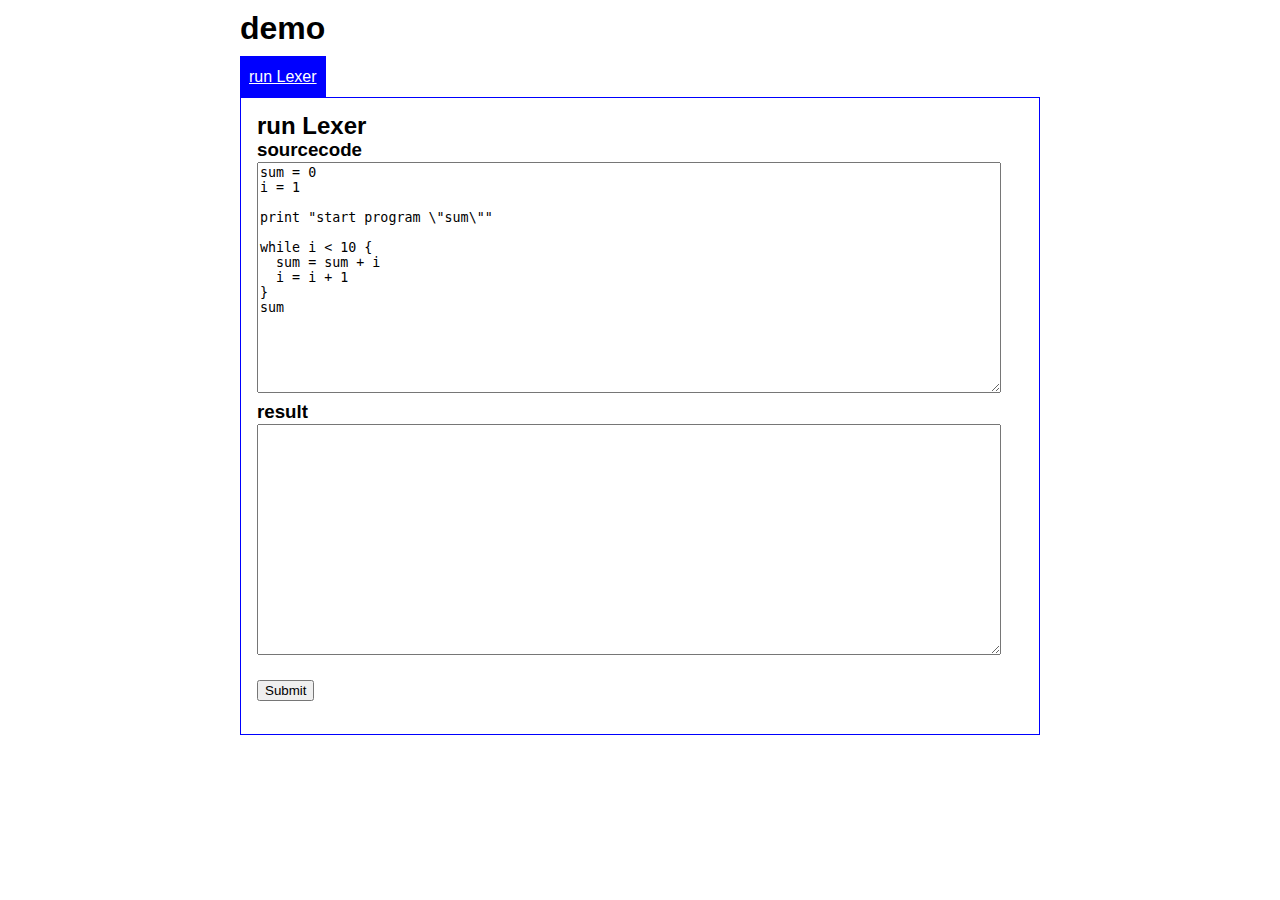
==== demo/index.html @ 392a4ed4 "base" ====
<!DOCTYPE html>
<html lang="ja">
  <head>
    <meta http-equiv="Content-Type" content="text/html; charset=UTF-8" />
    <title>demo</title>
    <script data-main="js/demo" src="js/require-jquery.js"></script>
    <script type="text/javascript" src="js/TabView.js"></script>
    <script type="text/javascript">$(function () {new TabView('#g-navi');});</script>
    <link rel="stylesheet" type="text/css" href="css/style.css" />
  </head>
  <body>
    <div id="wrap">
      <h1>demo</h1>

      <nav id="g-navi">
        <ul>
          <!--<li><a href="#basicparser">run BasicParser</a></li>-->
          <!--<li><a href="#exprparser">run ExprParser</a></li>-->
          <li><a href="#lexer">run Lexer</a></li>
        </ul>
      </nav>

<!--
      <section id="basicparser">
        <h2>run BasicParser</h2>
        <form id="demo-form-basicparser">
          <h3>sourcecode</h3>
            <textarea name="sourcecode" cols="90" rows="15">sum = 0
i = 1

while i < 10 {
  sum = sum + i
  i = i + 1
}
sum</textarea>
          <h3>result</h3>
          <textarea name="result" cols="90" rows="5"></textarea>
          <p><input type="submit" /></p>
        </form>
      </section>
-->

<!--
      <section id="exprparser">
        <h2>run ExprParser</h2>
        <form id="demo-form-exprparser">
          <h3>sourcecode</h3>
          <textarea name="sourcecode" cols="90" rows="5">3 + 5 * 2 -1</textarea>
          <h3>result</h3>
          <textarea name="result" cols="90" rows="5"></textarea>
          <p><input type="submit" /></p>
        </form>
      </section>
-->

      <section id="lexer">
        <h2>run Lexer</h2>
        <form id="demo-form-lexer">
          <h3>sourcecode</h3>
            <textarea name="sourcecode" cols="90" rows="15">sum = 0
i = 1

print "start program \"sum\""

while i < 10 {
  sum = sum + i
  i = i + 1
}
sum</textarea>
          <h3>result</h3>
          <textarea name="result" cols="90" rows="15"></textarea>
          <p><input type="submit" /></p>
        </form>
      </section>
    </div>
  </body>
</html>
---- demo/css/style.css ----
body {
  line-height: 150%;
  font-family: sans-serif;
}
h1,h2,h3 {
  padding: 0em;
  margin: 0em;
}
h1 {
	margin: 0.5em 0;
}

#wrap {
  width: 50em;
  margin: 0em auto;
}
#wrap section {
  border: solid 0.1em blue;
  padding: 1em;
  margin: 0em 0em 1em 0em;
}
#g-navi ul {
  display: block;
  overflow: hidden;
  padding: 0em;
  margin: 0em;
}
#g-navi ul li {
  display: block;
  float:left;
  border-style: solid;
  border-color: blue;
  border-width: 0.1em 0.1em 0 0;
  padding: 0;
  margin: 0em;
}
#g-navi ul li:first-child {
  border-width: 0.1em 0.1em 0;
}
#g-navi ul li a {
	display: block;
  padding: 0.5em;
}
#g-navi ul li a.active {
	background: blue;
	color: white;
}
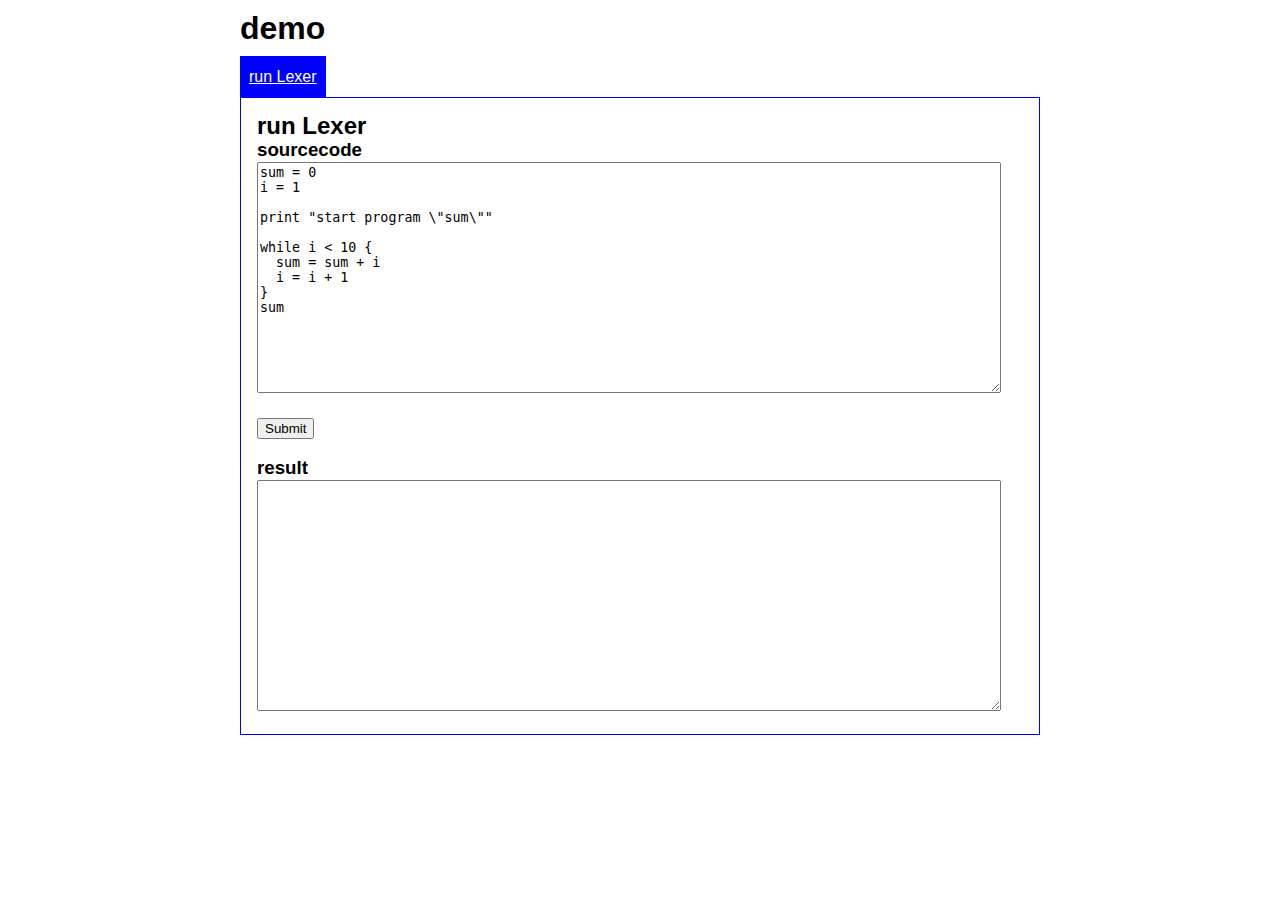
==== commit 0e43c6d1: "up" ====
--- a/demo/index.html
+++ b/demo/index.html
@@ -67,9 +67,10 @@
   i = i + 1
 }
 sum</textarea>
+          <p><input type="submit" /></p>
           <h3>result</h3>
           <textarea name="result" cols="90" rows="15"></textarea>
-          <p><input type="submit" /></p>
+          <!--<p><input type="submit" /></p>-->
         </form>
       </section>
     </div>
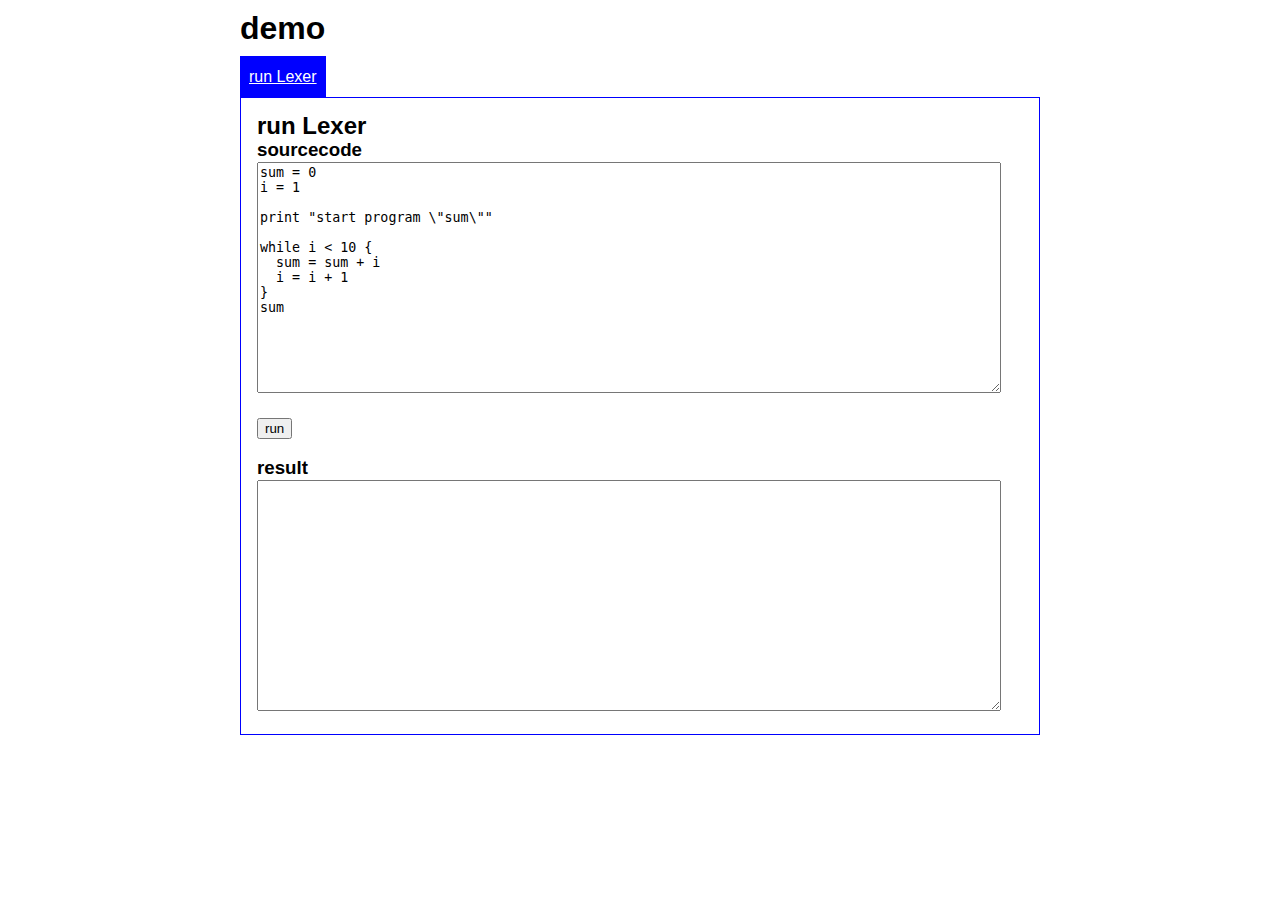
==== commit a7b7340d: "update" ====
--- a/demo/index.html
+++ b/demo/index.html
@@ -67,7 +67,7 @@
   i = i + 1
 }
 sum</textarea>
-          <p><input type="submit" /></p>
+          <p><input type="submit" value="run"/></p>
           <h3>result</h3>
           <textarea name="result" cols="90" rows="15"></textarea>
           <!--<p><input type="submit" /></p>-->
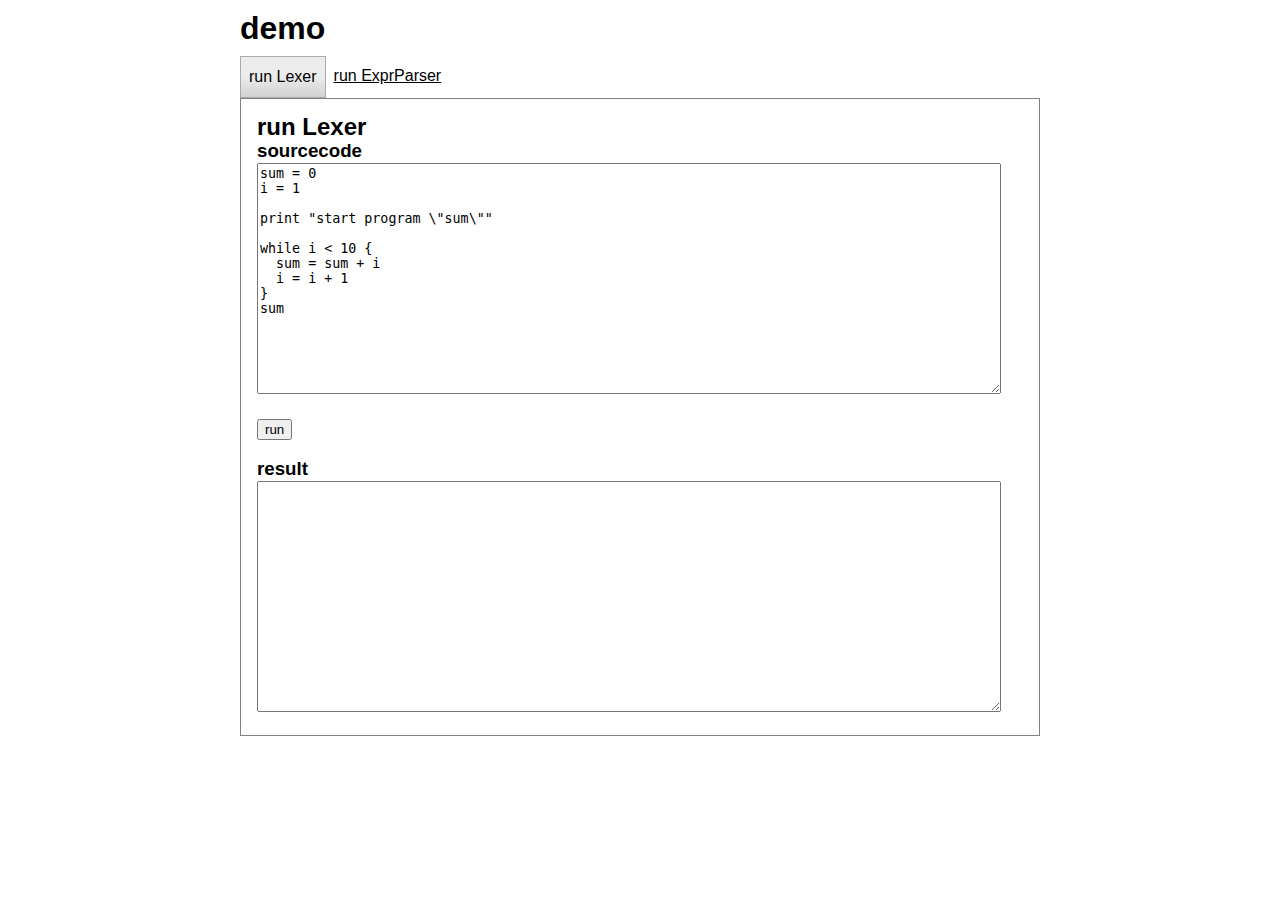
==== commit 83f8411a: "tab-2" ====
--- a/demo/index.html
+++ b/demo/index.html
@@ -17,6 +17,7 @@
           <!--<li><a href="#basicparser">run BasicParser</a></li>-->
           <!--<li><a href="#exprparser">run ExprParser</a></li>-->
           <li><a href="#lexer">run Lexer</a></li>
+          <li><a href="#exprparser">run ExprParser</a></li>
         </ul>
       </nav>
 
@@ -52,7 +53,6 @@
         </form>
       </section>
 -->
-
       <section id="lexer">
         <h2>run Lexer</h2>
         <form id="demo-form-lexer">
@@ -73,6 +73,17 @@
           <!--<p><input type="submit" /></p>-->
         </form>
       </section>
+      
+      <section id="exprparser">
+        <h2>run ExprParser</h2>
+        <form id="demo-form-exprparser">
+          <h3>sourcecode</h3>
+          <textarea name="sourcecode" cols="90" rows="5">3 + 5 * 2 -1</textarea>
+          <h3>result</h3>
+          <textarea name="result" cols="90" rows="5"></textarea>
+          <p><input type="submit" /></p>
+        </form>
+      </section>
     </div>
   </body>
 </html>--- a/demo/css/style.css
+++ b/demo/css/style.css
@@ -15,7 +15,7 @@
   margin: 0em auto;
 }
 #wrap section {
-  border: solid 0.1em blue;
+  border: solid 0.1em gray;
   padding: 1em;
   margin: 0em 0em 1em 0em;
 }
@@ -28,20 +28,33 @@
 #g-navi ul li {
   display: block;
   float:left;
-  border-style: solid;
-  border-color: blue;
+  border-style: solid #AAA;
+  border-color: gray;
   border-width: 0.1em 0.1em 0 0;
   padding: 0;
   margin: 0em;
+  border-top-left-radius: 6px;
+  border-top-right-radius: 6px;
 }
 #g-navi ul li:first-child {
   border-width: 0.1em 0.1em 0;
 }
 #g-navi ul li a {
 	display: block;
-  padding: 0.5em;
+	padding: 0.5em;
+	color: black;
 }
 #g-navi ul li a.active {
-	background: blue;
-	color: white;
+	/*background: blue;*/
+	/*color: white;*/
+  border: 1px solid #AAA;
+  background: #D1D1D1;
+  background: -o-linear-gradient(top, #ECECEC 50%, #D1D1D1 100%);
+  background: -ms-linear-gradient(top, #ECECEC 50%, #D1D1D1 100%);
+  background: -moz-linear-gradient(top, #ECECEC 50%, #D1D1D1 100%);
+  background: -webkit-linear-gradient(top, #ECECEC 50%, #D1D1D1 100%);
+  background: linear-gradient(top, #ECECEC 50%, #D1D1D1 100%);
+  color: black;
+  text-decoration: none;
+	
 }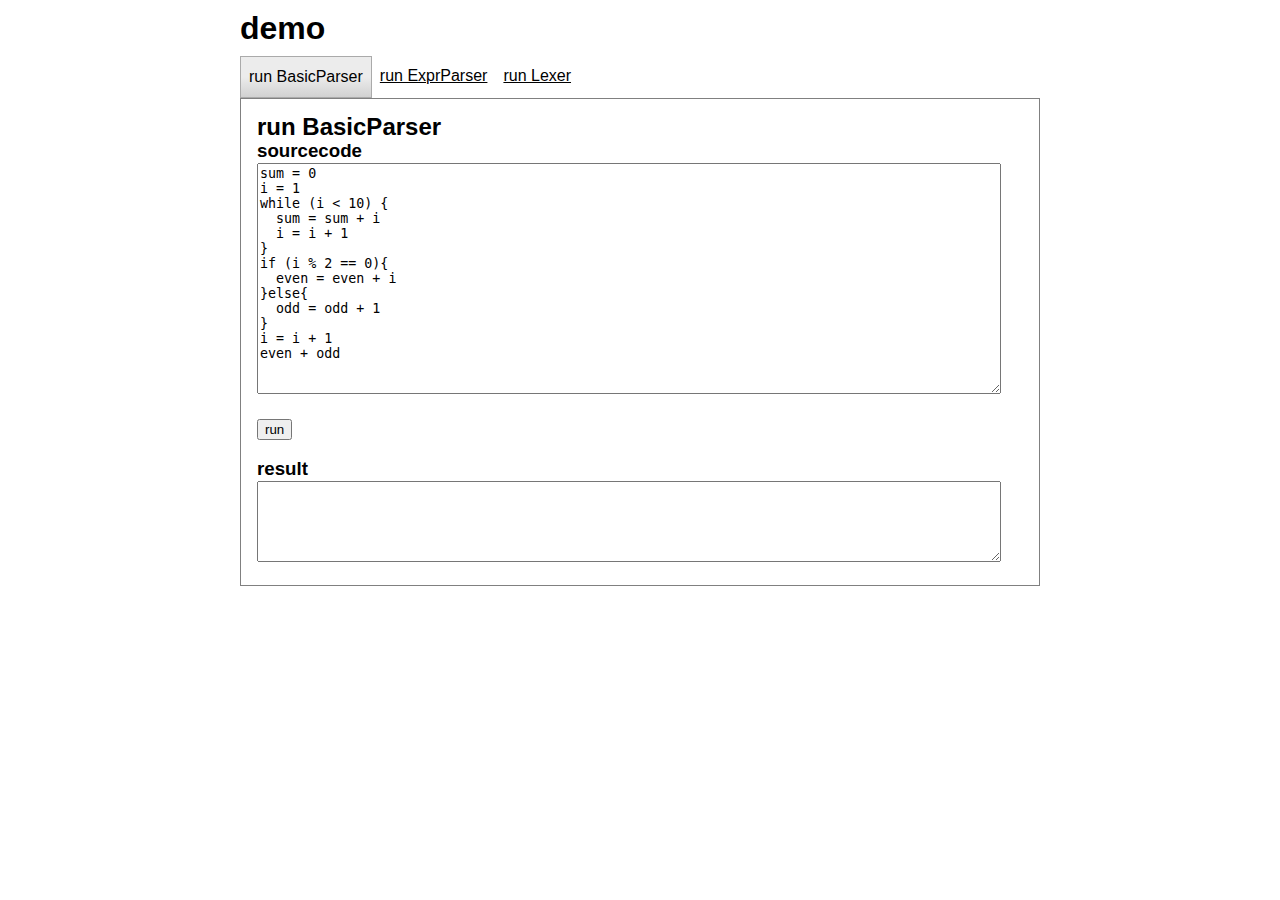
==== commit 37f57d3b: "add" ====
--- a/demo/index.html
+++ b/demo/index.html
@@ -16,8 +16,10 @@
         <ul>
           <!--<li><a href="#basicparser">run BasicParser</a></li>-->
           <!--<li><a href="#exprparser">run ExprParser</a></li>-->
+          
+          <li><a href="#basicparser">run BasicParser</a></li>
+          <li><a href="#exprparser">run ExprParser</a></li>
           <li><a href="#lexer">run Lexer</a></li>
-          <li><a href="#exprparser">run ExprParser</a></li>
         </ul>
       </nav>
 
@@ -79,11 +81,35 @@
         <form id="demo-form-exprparser">
           <h3>sourcecode</h3>
           <textarea name="sourcecode" cols="90" rows="5">3 + 5 * 2 -1</textarea>
+          <p><input type="submit" value="run"/></p>
           <h3>result</h3>
           <textarea name="result" cols="90" rows="5"></textarea>
-          <p><input type="submit" /></p>
         </form>
       </section>
+      
+      <section id="basicparser">
+        <h2>run BasicParser</h2>
+        <form id="demo-form-basicparser">
+          <h3>sourcecode</h3>
+            <textarea name="sourcecode" cols="90" rows="15">sum = 0
+i = 1
+while (i < 10) {
+  sum = sum + i
+  i = i + 1
+}
+if (i % 2 == 0){
+  even = even + i
+}else{
+  odd = odd + 1
+}
+i = i + 1
+even + odd</textarea>
+		  <p><input type="submit" value="run"/></p>
+          <h3>result</h3>
+          <textarea name="result" cols="90" rows="5"></textarea>
+        </form>
+      </section>
+
     </div>
   </body>
 </html>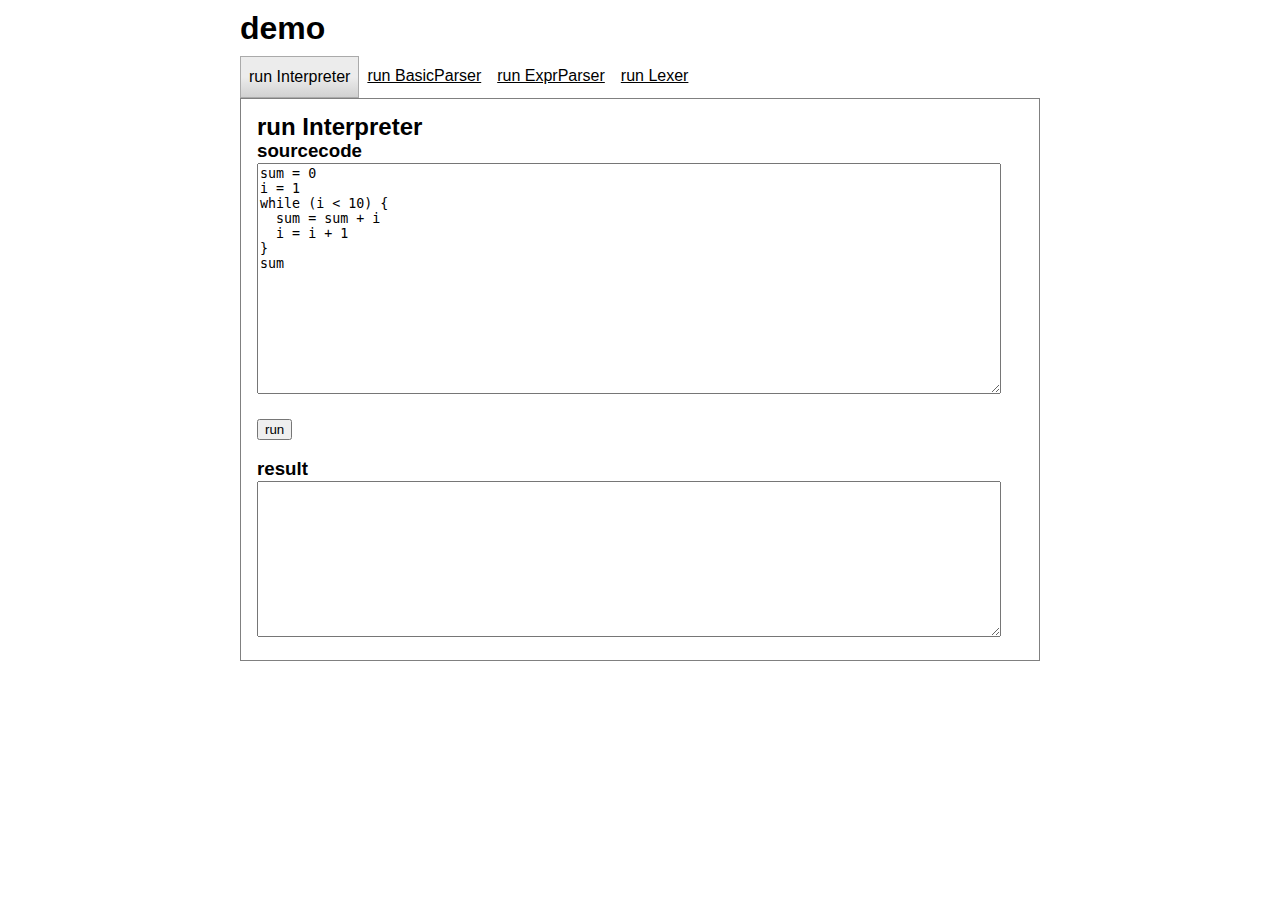
==== commit 4499f842: "modify" ====
--- a/demo/index.html
+++ b/demo/index.html
@@ -14,47 +14,12 @@
 
       <nav id="g-navi">
         <ul>
-          <!--<li><a href="#basicparser">run BasicParser</a></li>-->
-          <!--<li><a href="#exprparser">run ExprParser</a></li>-->
-          
+          <li><a href="#interpreter">run Interpreter</a></li>
           <li><a href="#basicparser">run BasicParser</a></li>
           <li><a href="#exprparser">run ExprParser</a></li>
           <li><a href="#lexer">run Lexer</a></li>
         </ul>
       </nav>
-
-<!--
-      <section id="basicparser">
-        <h2>run BasicParser</h2>
-        <form id="demo-form-basicparser">
-          <h3>sourcecode</h3>
-            <textarea name="sourcecode" cols="90" rows="15">sum = 0
-i = 1
-
-while i < 10 {
-  sum = sum + i
-  i = i + 1
-}
-sum</textarea>
-          <h3>result</h3>
-          <textarea name="result" cols="90" rows="5"></textarea>
-          <p><input type="submit" /></p>
-        </form>
-      </section>
--->
-
-<!--
-      <section id="exprparser">
-        <h2>run ExprParser</h2>
-        <form id="demo-form-exprparser">
-          <h3>sourcecode</h3>
-          <textarea name="sourcecode" cols="90" rows="5">3 + 5 * 2 -1</textarea>
-          <h3>result</h3>
-          <textarea name="result" cols="90" rows="5"></textarea>
-          <p><input type="submit" /></p>
-        </form>
-      </section>
--->
       <section id="lexer">
         <h2>run Lexer</h2>
         <form id="demo-form-lexer">
@@ -72,7 +37,6 @@
           <p><input type="submit" value="run"/></p>
           <h3>result</h3>
           <textarea name="result" cols="90" rows="15"></textarea>
-          <!--<p><input type="submit" /></p>-->
         </form>
       </section>
       
@@ -80,10 +44,10 @@
         <h2>run ExprParser</h2>
         <form id="demo-form-exprparser">
           <h3>sourcecode</h3>
-          <textarea name="sourcecode" cols="90" rows="5">3 + 5 * 2 -1</textarea>
+          <textarea name="sourcecode" cols="90" rows="10">3 + 5 * 2 -1</textarea>
           <p><input type="submit" value="run"/></p>
           <h3>result</h3>
-          <textarea name="result" cols="90" rows="5"></textarea>
+          <textarea name="result" cols="90" rows="10"></textarea>
         </form>
       </section>
       
@@ -106,7 +70,24 @@
 even + odd</textarea>
 		  <p><input type="submit" value="run"/></p>
           <h3>result</h3>
-          <textarea name="result" cols="90" rows="5"></textarea>
+          <textarea name="result" cols="90" rows="10"></textarea>
+        </form>
+      </section>
+      
+      <section id="interpreter">
+        <h2>run Interpreter</h2>
+        <form id="demo-form-interpreter">
+          <h3>sourcecode</h3>
+            <textarea name="sourcecode" cols="90" rows="15">sum = 0
+i = 1
+while (i < 10) {
+  sum = sum + i
+  i = i + 1
+}
+sum</textarea>
+		  <p><input type="submit" value="run"/></p>
+          <h3>result</h3>
+          <textarea name="result" cols="90" rows="10"></textarea>
         </form>
       </section>
 
